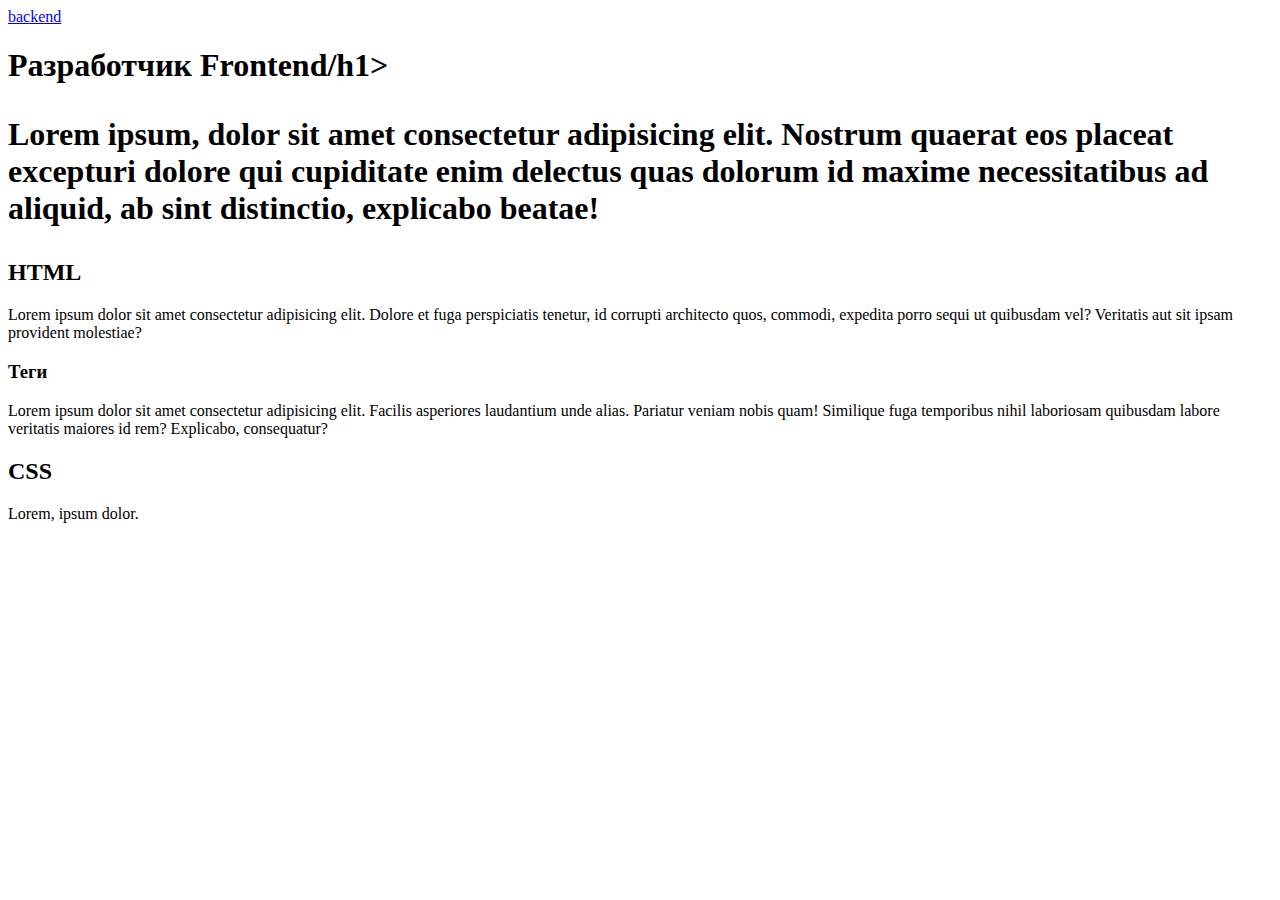
==== site/index.html @ 6d90aad2 "site folder added commit" ====
<!DOCTYPE html>
<html lang="en">

<head>
    <meta charset="UTF-8">
    <meta http-equiv="X-UA-Compatible" content="IE=edge">
    <meta name="viewport" content="width=device-width, initial-scale=1.0">
    <title>Document #1</title>
</head>

<body>
    <a href="backend.html">backend</a>
    <h1>Разработчик Frontend/h1>
        <p>Lorem ipsum, dolor sit amet consectetur adipisicing elit. Nostrum quaerat eos placeat excepturi dolore qui
            cupiditate enim delectus quas dolorum id maxime necessitatibus ad aliquid, ab sint distinctio, explicabo
            beatae!
        </p>
        <h2>HTML</h2>
        <p>Lorem ipsum dolor sit amet consectetur adipisicing elit. Dolore et fuga perspiciatis tenetur, id corrupti
            architecto quos, commodi, expedita porro sequi ut quibusdam vel? Veritatis aut sit ipsam provident
            molestiae?
        <h3>Теги</h3>
        <p>Lorem ipsum dolor sit amet consectetur adipisicing elit. Facilis asperiores laudantium unde alias. Pariatur
            veniam nobis quam! Similique fuga temporibus nihil laboriosam quibusdam labore veritatis maiores id rem?
            Explicabo, consequatur?
        </p>
        </p>
        <h2>CSS</h2>
        <p>Lorem, ipsum dolor. </p>


</body>

</html>
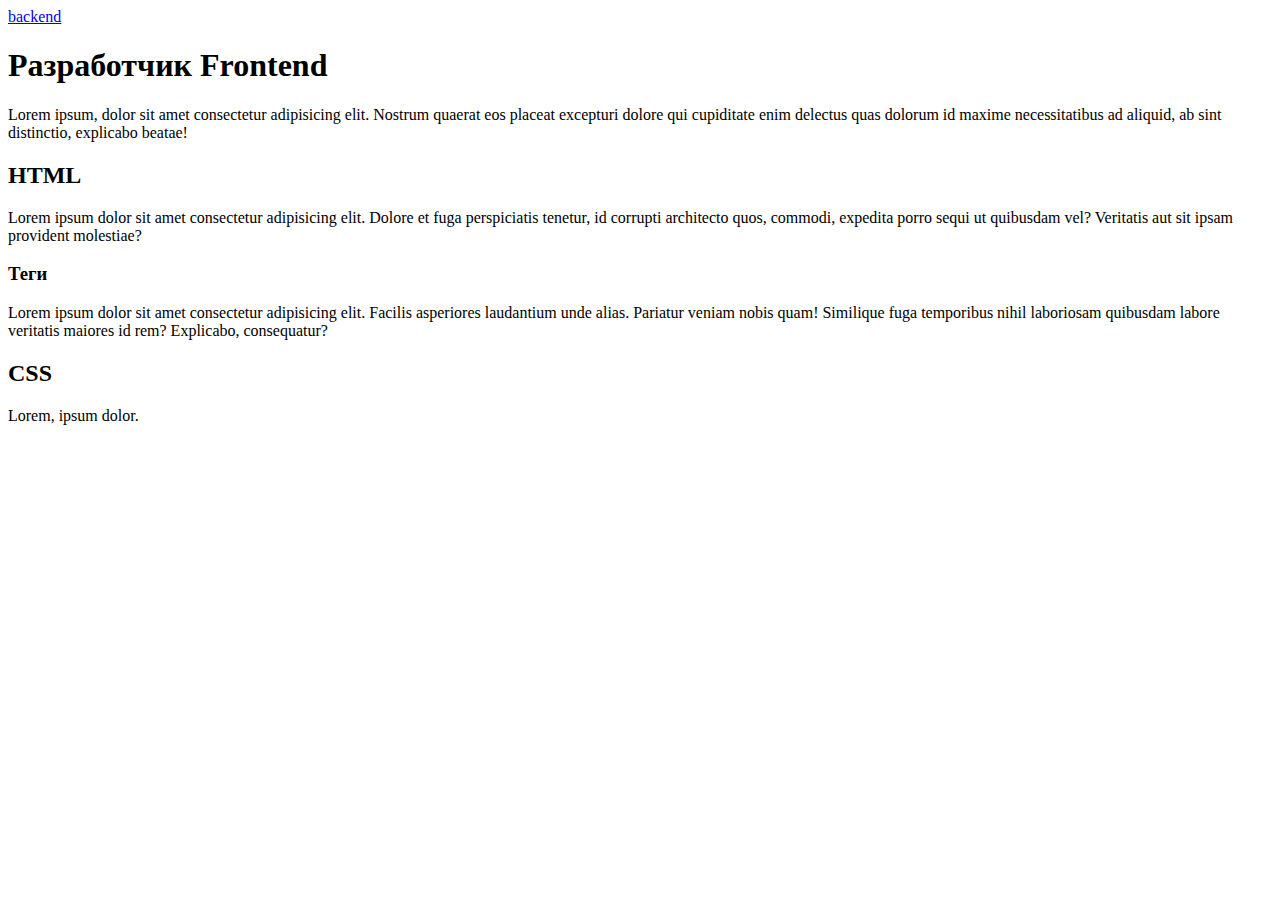
==== commit 9b1b7d03: "Minor updates in index.html & style.css files of 08.02.2023" ====
--- a/site/index.html
+++ b/site/index.html
@@ -10,23 +10,23 @@
 
 <body>
     <a href="backend.html">backend</a>
-    <h1>Разработчик Frontend/h1>
-        <p>Lorem ipsum, dolor sit amet consectetur adipisicing elit. Nostrum quaerat eos placeat excepturi dolore qui
-            cupiditate enim delectus quas dolorum id maxime necessitatibus ad aliquid, ab sint distinctio, explicabo
-            beatae!
-        </p>
-        <h2>HTML</h2>
-        <p>Lorem ipsum dolor sit amet consectetur adipisicing elit. Dolore et fuga perspiciatis tenetur, id corrupti
-            architecto quos, commodi, expedita porro sequi ut quibusdam vel? Veritatis aut sit ipsam provident
-            molestiae?
-        <h3>Теги</h3>
-        <p>Lorem ipsum dolor sit amet consectetur adipisicing elit. Facilis asperiores laudantium unde alias. Pariatur
-            veniam nobis quam! Similique fuga temporibus nihil laboriosam quibusdam labore veritatis maiores id rem?
-            Explicabo, consequatur?
-        </p>
-        </p>
-        <h2>CSS</h2>
-        <p>Lorem, ipsum dolor. </p>
+    <h1 class="title"> Разработчик Frontend</h1>
+    <p>Lorem ipsum, dolor sit amet consectetur adipisicing elit. Nostrum quaerat eos placeat excepturi dolore qui
+        cupiditate enim delectus quas dolorum id maxime necessitatibus ad aliquid, ab sint distinctio, explicabo
+        beatae!
+    </p>
+    <h2>HTML</h2>
+    <p>Lorem ipsum dolor sit amet consectetur adipisicing elit. Dolore et fuga perspiciatis tenetur, id corrupti
+        architecto quos, commodi, expedita porro sequi ut quibusdam vel? Veritatis aut sit ipsam provident
+        molestiae?
+    <h3>Теги</h3>
+    <p>Lorem ipsum dolor sit amet consectetur adipisicing elit. Facilis asperiores laudantium unde alias. Pariatur
+        veniam nobis quam! Similique fuga temporibus nihil laboriosam quibusdam labore veritatis maiores id rem?
+        Explicabo, consequatur?
+    </p>
+    </p>
+    <h2>CSS</h2>
+    <p>Lorem, ipsum dolor. </p>
 
 
 </body>
